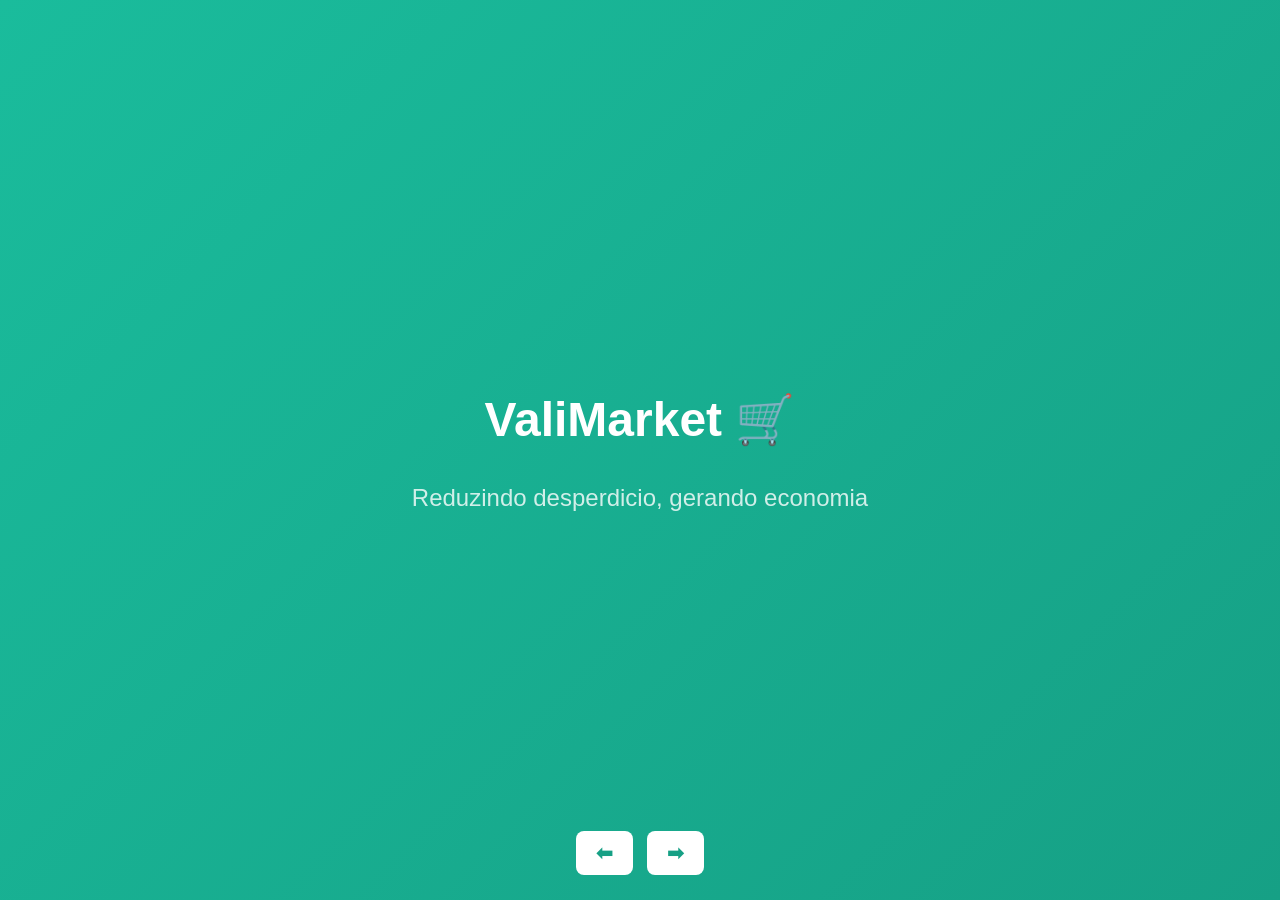
==== slides/index.html @ 6e79f6dc "feat: adiciona slides de apresentacao do pitch" ====
<!DOCTYPE html>
<html lang="pt-BR">
<head>
  <meta charset="UTF-8">
  <title>ValiMarket Pitch</title>
  <link rel="stylesheet" href="style.css">
</head>
<body>

<div class="slide active">
  <h1>ValiMarket 🛒</h1>
  <p class="subtitle">Reduzindo desperdicio, gerando economia</p>
</div>

<div class="slide">
  <h2>Problema</h2>
  <p>
    Comercios perdem produtos por vencimento todos os dias,
    gerando prejuizo e desperdicio.
  </p>
  <p>
    Consumidores querem economizar, mas nao tem acesso facil a essas oportunidades.
  </p>
</div>

<div class="slide">
  <h2>Solucao</h2>
  <p>
    O ValiMarket conecta comercios e consumidores,
    permitindo vender produtos proximos do vencimento com desconto.
  </p>
</div>

<div class="slide">
  <h2>Como Funciona</h2>
  <img src="assets/menu.png" class="img">
  <p>Tela inicial da plataforma</p>
</div>

<div class="slide">
  <h2>Cadastro do Comercio</h2>
  <img src="assets/empresa.png" class="img">
  <p>O comercio cadastra seus produtos</p>
</div>

<div class="slide">
  <h2>Visao do Cliente</h2>
  <img src="assets/cliente.png" class="img">
  <p>Clientes visualizam ofertas e economizam</p>
</div>

<div class="slide">
  <h2>Diferencial</h2>
  <p>
    Solucao simples, escalavel e com potencial de integracao com sistemas existentes.
  </p>
</div>

<div class="slide">
  <h2>Modelo de Negocio</h2>
  <ul>
    <li>Assinatura mensal para empresas</li>
    <li>Comissao por vendas</li>
  </ul>
</div>

<div class="slide">
  <h2>Conclusao</h2>
  <p>
    MVP desenvolvido para validar a ideia.
  </p>
  <p>
    Reduz desperdicio e promove economia com tecnologia acessivel.
  </p>
</div>

<div class="controls">
  <button onclick="prevSlide()">⬅</button>
  <button onclick="nextSlide()">➡</button>
</div>

<script src="script.js"></script>
</body>
</html>
---- slides/style.css ----
body {
  margin: 0;
  font-family: Arial, sans-serif;
  background: linear-gradient(135deg, #1abc9c, #16a085);
  color: white;
  display: flex;
  justify-content: center;
  align-items: center;
  height: 100vh;
  overflow: hidden;
}

.slide {
  display: none;
  text-align: center;
  max-width: 800px;
  padding: 40px;
  animation: fade 0.5s ease-in-out;
}

.slide.active {
  display: block;
}

h1 {
  font-size: 48px;
}

h2 {
  font-size: 36px;
}

p {
  font-size: 20px;
  line-height: 1.5;
}

.subtitle {
  font-size: 24px;
  opacity: 0.8;
}

ul {
  font-size: 20px;
  text-align: left;
  display: inline-block;
}

.img {
  max-width: 100%;
  border-radius: 15px;
  margin-top: 20px;
  box-shadow: 0 10px 30px rgba(0,0,0,0.3);
}

.controls {
  position: absolute;
  bottom: 20px;
}

button {
  padding: 10px 20px;
  font-size: 20px;
  margin: 5px;
  border: none;
  border-radius: 8px;
  cursor: pointer;
  background: white;
  color: #16a085;
  font-weight: bold;
}

button:hover {
  background: #ecf0f1;
}

@keyframes fade {
  from { opacity: 0; transform: translateY(20px);}
  to { opacity: 1; transform: translateY(0);}
}
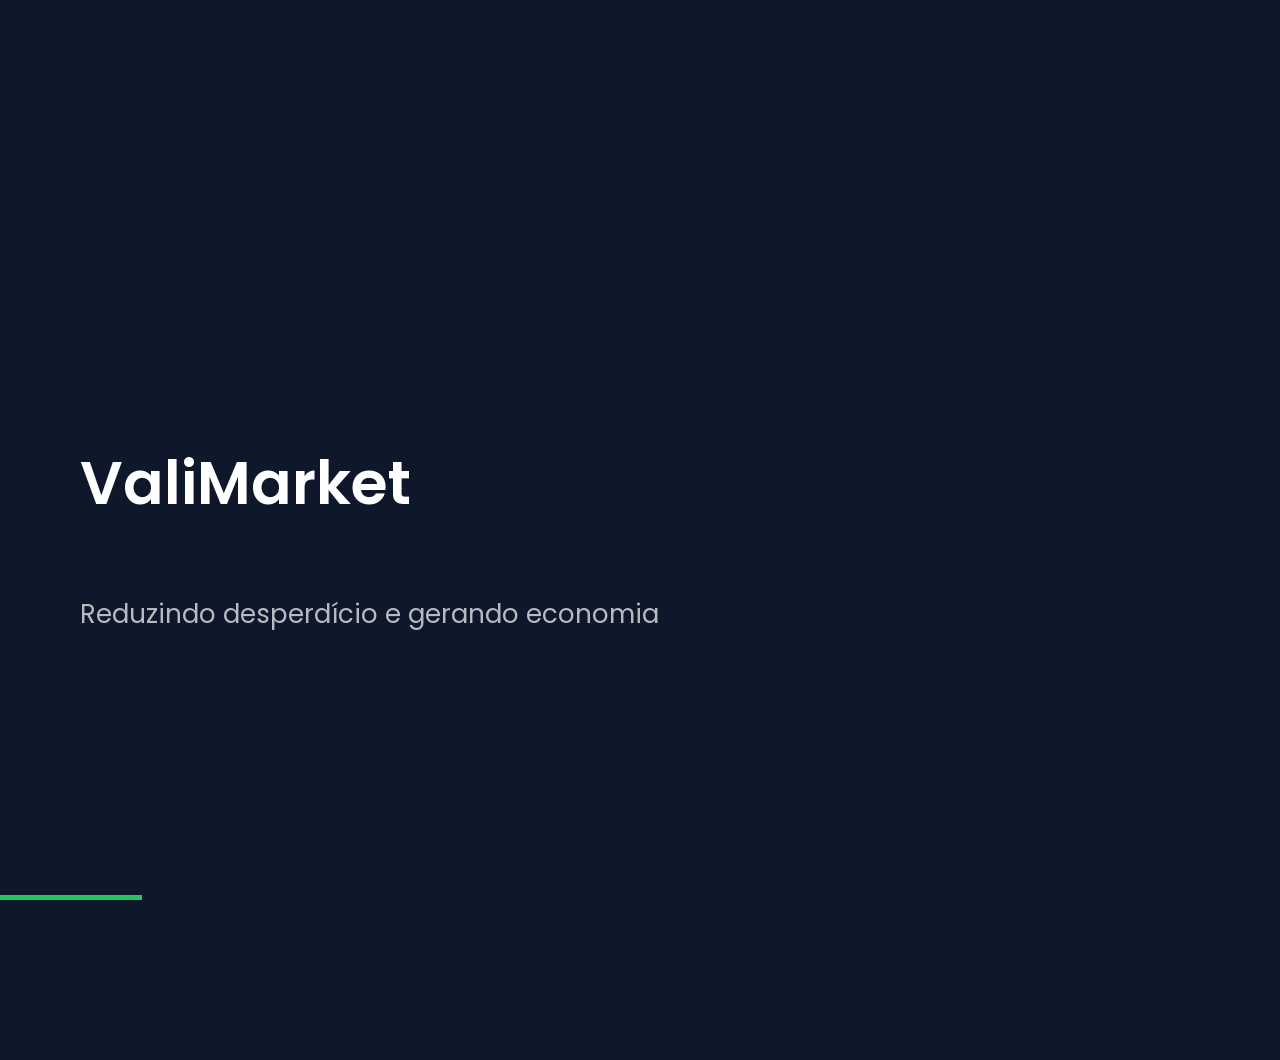
==== commit a2ab75d5: "feat: adiciona slides para apresentacao" ====
--- a/slides/index.html
+++ b/slides/index.html
@@ -3,81 +3,76 @@
 <head>
   <meta charset="UTF-8">
   <title>ValiMarket Pitch</title>
+  <link href="https://fonts.googleapis.com/css2?family=Poppins:wght@300;400;600&display=swap" rel="stylesheet">
   <link rel="stylesheet" href="style.css">
 </head>
 <body>
 
 <div class="slide active">
-  <h1>ValiMarket 🛒</h1>
-  <p class="subtitle">Reduzindo desperdicio, gerando economia</p>
+  <h1>ValiMarket</h1>
+  <p class="subtitle">Reduzindo desperdício e gerando economia</p>
 </div>
 
 <div class="slide">
-  <h2>Problema</h2>
+  <h2>O Problema</h2>
   <p>
-    Comercios perdem produtos por vencimento todos os dias,
-    gerando prejuizo e desperdicio.
+    Todos os dias, comércios perdem produtos por vencimento,
+    gerando prejuízo financeiro e desperdício.
   </p>
   <p>
-    Consumidores querem economizar, mas nao tem acesso facil a essas oportunidades.
+    Consumidores querem economizar, mas não têm acesso fácil a essas oportunidades.
   </p>
 </div>
 
 <div class="slide">
-  <h2>Solucao</h2>
+  <h2>A Solução</h2>
   <p>
-    O ValiMarket conecta comercios e consumidores,
-    permitindo vender produtos proximos do vencimento com desconto.
+    O ValiMarket conecta comércios e consumidores,
+    permitindo vender produtos próximos do vencimento com desconto.
   </p>
 </div>
 
-<div class="slide">
-  <h2>Como Funciona</h2>
-  <img src="assets/menu.png" class="img">
-  <p>Tela inicial da plataforma</p>
+<div class="slide image-slide">
+  <img src="assets/menu.png">
+  <p class="caption">Tela inicial da plataforma</p>
 </div>
 
-<div class="slide">
-  <h2>Cadastro do Comercio</h2>
-  <img src="assets/empresa.png" class="img">
-  <p>O comercio cadastra seus produtos</p>
+<div class="slide image-slide">
+  <img src="assets/empresa.png">
+  <p class="caption">Cadastro de produtos pelo comércio</p>
 </div>
 
-<div class="slide">
-  <h2>Visao do Cliente</h2>
-  <img src="assets/cliente.png" class="img">
-  <p>Clientes visualizam ofertas e economizam</p>
+<div class="slide image-slide">
+  <img src="assets/cliente.png">
+  <p class="caption">Visualização de ofertas pelo cliente</p>
 </div>
 
 <div class="slide">
   <h2>Diferencial</h2>
   <p>
-    Solucao simples, escalavel e com potencial de integracao com sistemas existentes.
+    Solução simples, escalável e com potencial de integração com sistemas existentes.
   </p>
 </div>
 
 <div class="slide">
-  <h2>Modelo de Negocio</h2>
+  <h2>Modelo de Negócio</h2>
   <ul>
     <li>Assinatura mensal para empresas</li>
-    <li>Comissao por vendas</li>
+    <li>Comissão por vendas</li>
   </ul>
 </div>
 
 <div class="slide">
-  <h2>Conclusao</h2>
+  <h2>Conclusão</h2>
   <p>
-    MVP desenvolvido para validar a ideia.
+    Este projeto é um MVP focado na validação da ideia.
   </p>
   <p>
-    Reduz desperdicio e promove economia com tecnologia acessivel.
+    Reduz desperdício e promove economia utilizando tecnologia acessível.
   </p>
 </div>
 
-<div class="controls">
-  <button onclick="prevSlide()">⬅</button>
-  <button onclick="nextSlide()">➡</button>
-</div>
+<div class="progress"></div>
 
 <script src="script.js"></script>
 </body>
--- a/slides/style.css
+++ b/slides/style.css
@@ -1,80 +1,78 @@
 body {
   margin: 0;
-  font-family: Arial, sans-serif;
-  background: linear-gradient(135deg, #1abc9c, #16a085);
+  font-family: 'Poppins', sans-serif;
+  background: #0f172a;
   color: white;
-  display: flex;
-  justify-content: center;
-  align-items: center;
-  height: 100vh;
   overflow: hidden;
 }
 
 .slide {
-  display: none;
-  text-align: center;
-  max-width: 800px;
-  padding: 40px;
-  animation: fade 0.5s ease-in-out;
+  position: absolute;
+  width: 100%;
+  height: 100vh;
+  display: flex;
+  flex-direction: column;
+  justify-content: center;
+  padding: 80px;
+  opacity: 0;
+  transform: translateX(50px);
+  transition: all 0.6s ease;
 }
 
 .slide.active {
-  display: block;
+  opacity: 1;
+  transform: translateX(0);
 }
 
 h1 {
-  font-size: 48px;
+  font-size: 60px;
+  font-weight: 600;
 }
 
 h2 {
-  font-size: 36px;
+  font-size: 42px;
+  margin-bottom: 20px;
 }
 
 p {
-  font-size: 20px;
-  line-height: 1.5;
+  font-size: 22px;
+  max-width: 700px;
+  line-height: 1.6;
 }
 
 .subtitle {
-  font-size: 24px;
-  opacity: 0.8;
+  font-size: 26px;
+  opacity: 0.7;
 }
 
 ul {
-  font-size: 20px;
-  text-align: left;
-  display: inline-block;
+  font-size: 22px;
+  line-height: 1.8;
 }
 
-.img {
-  max-width: 100%;
-  border-radius: 15px;
-  margin-top: 20px;
-  box-shadow: 0 10px 30px rgba(0,0,0,0.3);
+.image-slide {
+  align-items: center;
+  text-align: center;
 }
 
-.controls {
-  position: absolute;
-  bottom: 20px;
+.image-slide img {
+  max-width: 70%;
+  border-radius: 20px;
+  box-shadow: 0 20px 60px rgba(0,0,0,0.5);
 }
 
-button {
-  padding: 10px 20px;
-  font-size: 20px;
-  margin: 5px;
-  border: none;
-  border-radius: 8px;
-  cursor: pointer;
-  background: white;
-  color: #16a085;
-  font-weight: bold;
+.caption {
+  margin-top: 20px;
+  font-size: 18px;
+  opacity: 0.7;
 }
 
-button:hover {
-  background: #ecf0f1;
-}
-
-@keyframes fade {
-  from { opacity: 0; transform: translateY(20px);}
-  to { opacity: 1; transform: translateY(0);}
+.progress {
+  position: fixed;
+  bottom: 0;
+  left: 0;
+  height: 5px;
+  background: #22c55e;
+  width: 0%;
+  transition: width 0.3s;
 }
